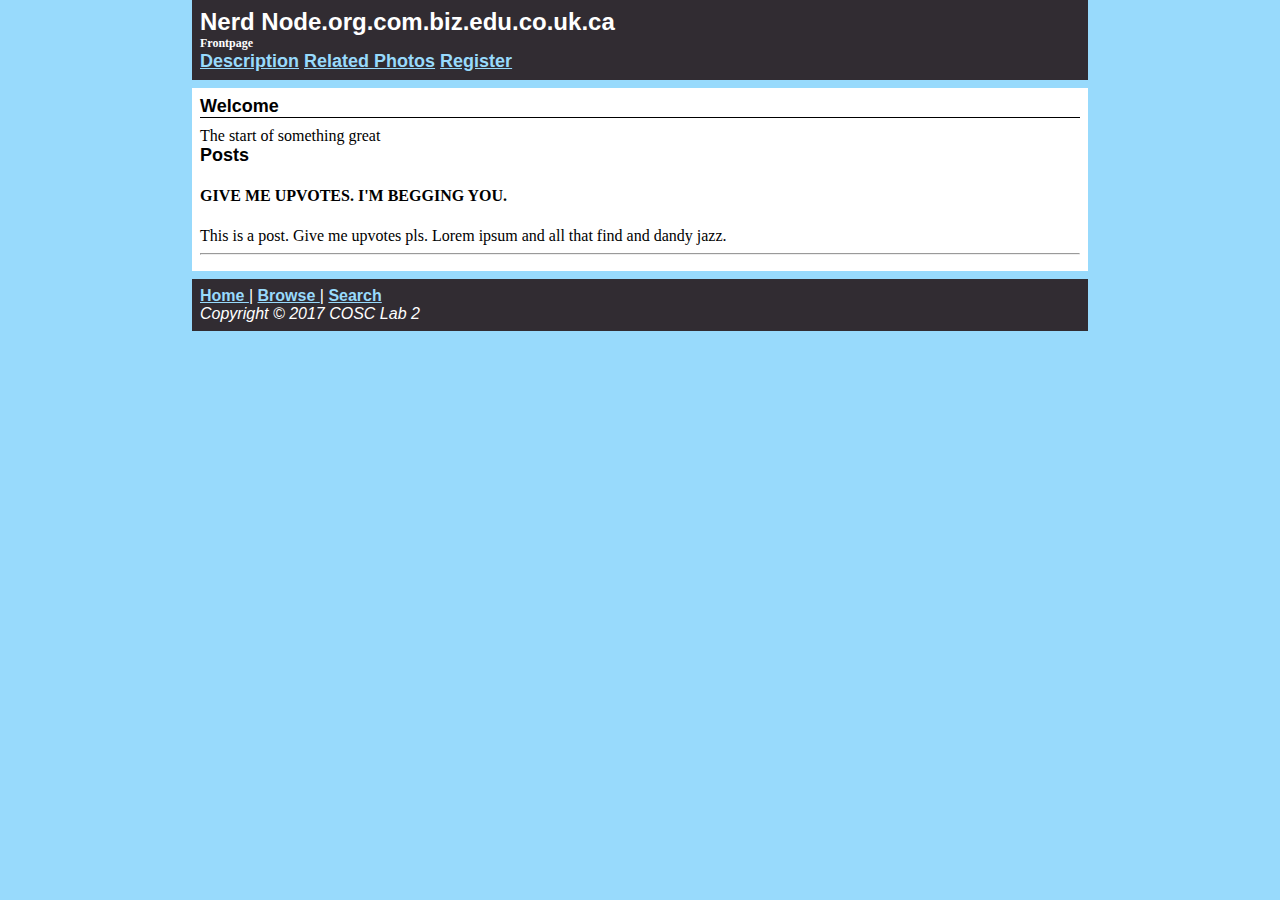
==== src/index.html @ 3413755b "Set up most(?) directories" ====
<!DOCTYPE html>
<html lang="en">
  <head>
	<meta charset="utf-8">
	<title>
      Nerd Node
	</title>
	<link rel="stylesheet" href="public/css/reset.css">
	<link rel="stylesheet" href="public/css/site.css">
  </head>
  <body>
	<header>
	  <h1>
		Nerd Node.org.com.biz.edu.co.uk.ca
	  </h1>
	  <h2>
		Frontpage
	  </h2>
	  <nav>
		<ul>
		  <li>
			<a href="#description">Description</a>
		  </li>
		  <li>
			<a href="#posts">Related Photos</a>
		  </li>
		  <li>
			<a href="/register">Register</a>
		  </li>
		</ul>
	  </nav>
	</header>
	<main>
	  <h3 id="description">
		Welcome
	  </h3>
      <p> The start of something great</p>
	  <h3 id="posts">
        Posts
	  </h3>
      <div>
        <h4>
          GIVE ME UPVOTES. I'M BEGGING YOU.
        </h4>
        <p>
          This is a post. Give me upvotes pls.

          Lorem ipsum and all that find and dandy jazz.
        </p>
        <hr>
        <div>

	</main>
	<footer>
	  <div>
		<a href="#">
		  Home
		</a>
		|
		<a href="#">
		  Browse
		</a>
		|
		<a href="#">
		  Search
		</a>
	  </div>
	  <div>
		<i>
		  Copyright © 2017 COSC Lab 2
		</i>
	  </div>
	</footer>
  </body>
</html>
---- src/public/css/site.css ----
html {
	background-color: #98DAFC;
	margin-left: 10%;
	margin-right: 10%;
}

header, footer {
	color: white;
	background-color: #312C32;
	margin: 0 4em 0.5em;
}

main {
	font-family: Georgia, Cambria, "Times New Roman", serif;
	font-size: 100%;
	background-color: white;
	margin: 0 4em 0.5em;
}

header, footer, main {
	padding: 0.5em;
}

h1 {
	font-size: 1.5em;
	font-family: "Trebuchet MS", "Lucida Grande", Tahoma, sans-serif;
}

h2 {
	font-size: 0.75em;
	font-family: "Lucida Grande";
}

h3 {
	font-size: 1.125em;
	font-family: "Trebuchet MS", "Lucida Grande", Tahoma, sans-serif;
}

nav {
	font-size: 1.125em;
	font-family: "Trebuchet MS", "Lucida Grande", Tahoma, sans-serif;
}

nav li {
	display: inline;
	font-weight: bold;
	list-style-type: none;
}

a {
	color: #98DAFC;
	font-weight: bold;
}

a:visited {
	color: #DAAD86;
}

a:hover {
	color:  #FFFFCC;
}

footer {
	font-family: "Trebuchet MS", "Lucida Grande", Tahoma, sans-serif;
}

figure img {
	width: 98%;
	border: solid black;
	padding: 0.25em;
    margin: 0.1em;
}

#description, #related, #reviews {
	border-bottom: 0.1em solid black;
	margin-bottom: 0.5em;
}

.byline {
	color: gray;
	border-width: 0.15em;
	font-style: italic;
	margin-bottom: 0.15em;
}
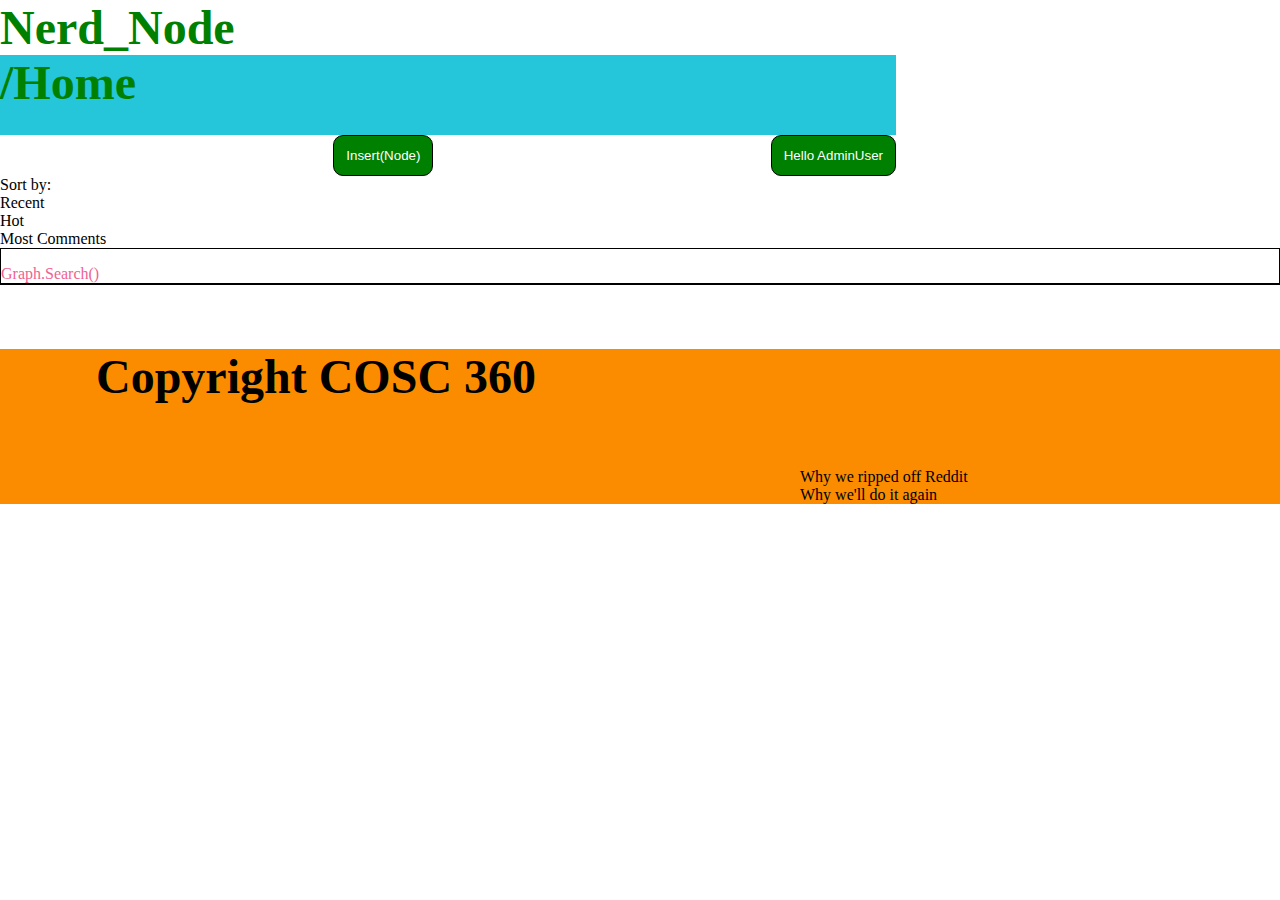
==== commit 0d776f6b: "Stealing and starting on home" ====
--- a/src/index.html
+++ b/src/index.html
@@ -6,70 +6,51 @@
       Nerd Node
 	</title>
 	<link rel="stylesheet" href="public/css/reset.css">
-	<link rel="stylesheet" href="public/css/site.css">
+	<link rel="stylesheet" href="public/css/home.css">
   </head>
   <body>
 	<header>
-	  <h1>
-		Nerd Node.org.com.biz.edu.co.uk.ca
-	  </h1>
-	  <h2>
-		Frontpage
-	  </h2>
-	  <nav>
+      <div>
+	    <h1>
+		  Nerd_Node
+	    </h1>
+        <div id="life"/>
+      </div>
+      <div>
+        <h2>
+	      /Home
+        </h2>
+        <div class="spacer"/>
+          <div>
+		<button id="newPost">Insert(Node)</button>
+		<button id="login" onclick="location.href = 'register';">Hello AdminUser</button>
+<div>
+      </div>
+    </header>
+	  <p>Sort by:</p>
+	  <nav id="navbar">
 		<ul>
 		  <li>
-			<a href="#description">Description</a>
+			<a href="#Recent">Recent</a>
 		  </li>
 		  <li>
-			<a href="#posts">Related Photos</a>
+			<a href="#Hot">Hot</a>
 		  </li>
 		  <li>
-			<a href="/register">Register</a>
+			<a href="#Most_Comments">Most Comments</a>
 		  </li>
 		</ul>
 	  </nav>
-	</header>
+
 	<main>
-	  <h3 id="description">
-		Welcome
-	  </h3>
-      <p> The start of something great</p>
-	  <h3 id="posts">
-        Posts
-	  </h3>
-      <div>
-        <h4>
-          GIVE ME UPVOTES. I'M BEGGING YOU.
-        </h4>
-        <p>
-          This is a post. Give me upvotes pls.
-
-          Lorem ipsum and all that find and dandy jazz.
-        </p>
-        <hr>
-        <div>
+	  <form style="border-bottom: 1px solid black;  color: #F06292; margin-top: 1em;">Graph.Search()</form>
 
 	</main>
 	<footer>
-	  <div>
-		<a href="#">
-		  Home
-		</a>
-		|
-		<a href="#">
-		  Browse
-		</a>
-		|
-		<a href="#">
-		  Search
-		</a>
-	  </div>
-	  <div>
-		<i>
-		  Copyright © 2017 COSC Lab 2
-		</i>
-	  </div>
+	  <h4>Copyright COSC 360
+	  </h4>
+	  <p style="margin-left: 50em;">Why we ripped off Reddit</p>
+	  <p style="margin-left: 50em;">Why we'll do it again</p>
 	</footer>
   </body>
 </html>
--- a/src/public/css/home.css
+++ b/src/public/css/home.css
@@ -0,0 +1,48 @@
+#navbar ul {
+    list-style-type: none;
+}
+
+#navbar a {
+    color: black;
+    text-decoration: none;
+
+}
+
+#navbar a:hover {
+    text-decoration: underline;
+
+}
+h1, h2{
+    font-size: 3em;
+    color: green;
+}
+
+h2 {
+    background-color: #26C6DA;
+    height: 80px;
+    width: 70%;
+}
+
+button{
+    background-color: green;
+    color: white;
+    margin-left: 25em;
+    padding: 0.9em 0.9em 0.9em 0.9em;
+    border-radius: 10px;
+    border: 1px solid black;
+
+}
+
+footer {
+    background-color: #FB8C00;
+}
+
+footer h4 {
+    font-size: 3em;
+    margin-left: 2em;
+
+}
+
+main {
+    border: 1px solid black;
+}
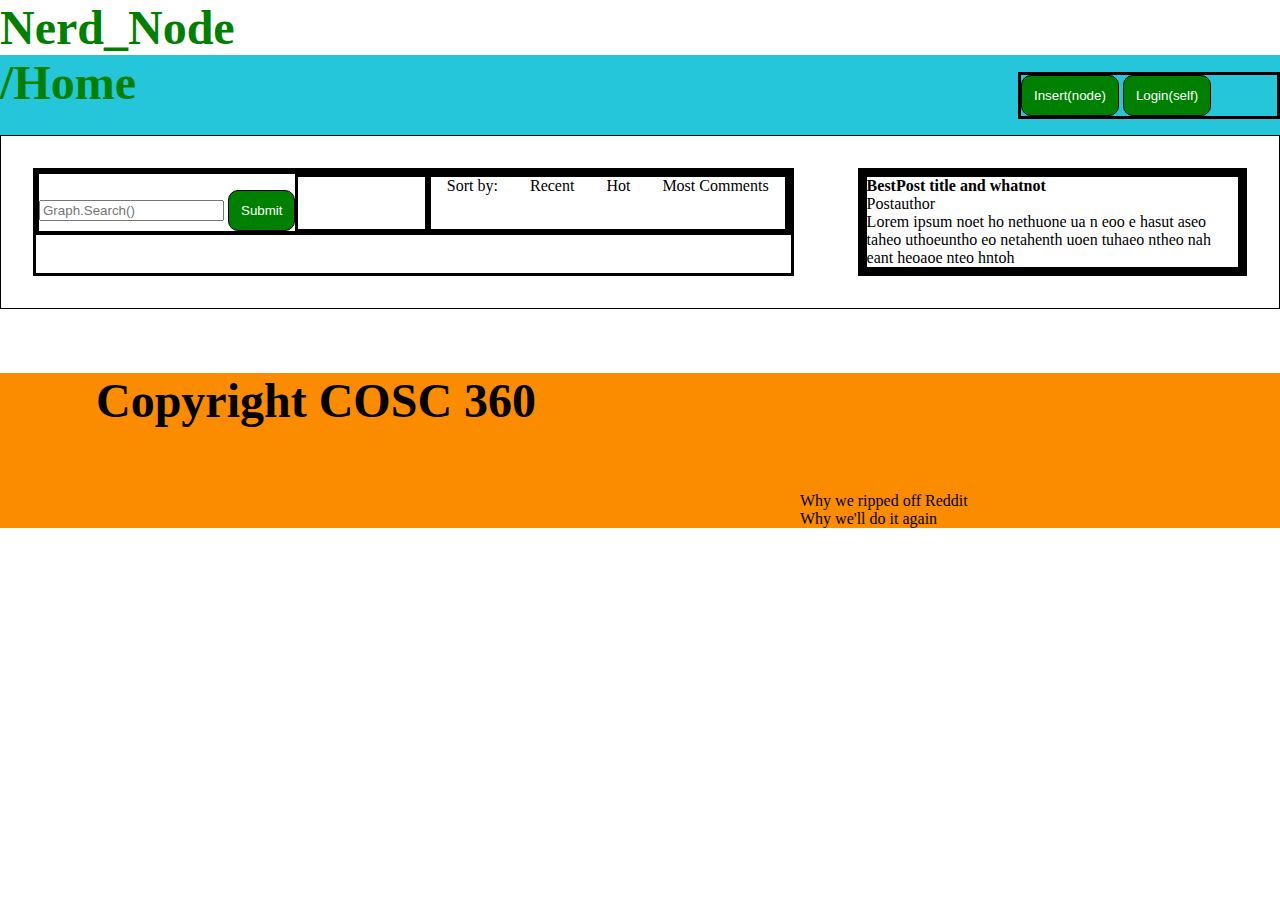
==== commit 9b53fc35: "trying to get 2 columns layout working" ====
--- a/src/index.html
+++ b/src/index.html
@@ -7,6 +7,7 @@
 	</title>
 	<link rel="stylesheet" href="public/css/reset.css">
 	<link rel="stylesheet" href="public/css/home.css">
+    <link rel="stylesheet" href="public/font/hack.css">
   </head>
   <body>
 	<header>
@@ -16,35 +17,58 @@
 	    </h1>
         <div id="life"/>
       </div>
-      <div>
+      <div class="navbar">
         <h2>
 	      /Home
         </h2>
-        <div class="spacer"/>
-          <div>
-		<button id="newPost">Insert(Node)</button>
-		<button id="login" onclick="location.href = 'register';">Hello AdminUser</button>
-<div>
+        <div class="spacer">
+        </div>
+        <div class="buttonBox">
+		  <button id="newPost">Insert(node)</button>
+		  <button id="login" onclick="location.href = 'register';">Login(self)</button>
+        </div>
+    </header>
+
+    <main>
+      <div class="center">
+        <div class="searchBar">
+	      <form style="border-bottom: 1px solid black;  color: #F06292; margin-top: 1em;">
+            <input type="text" id="q" name="search" placeholder="Graph.Search()">
+            <input type="submit" id="submit" name="search">
+          </form>
+          <div class="spacer">
+          </div>
+          <div class="sorter">
+	        <ul>
+              <li>Sort by:</li>
+		      <li>
+		        <a href="#Recent" class="sortedBy">Recent</a>
+		      </li>
+		      <li>
+		        <a href="#Hot">Hot</a>
+		      </li>
+		      <li>
+		        <a href="#Most_Comments">Most Comments</a>
+		      </li>
+	        </ul>
+          </div>
+        </div>
       </div>
-    </header>
-	  <p>Sort by:</p>
-	  <nav id="navbar">
-		<ul>
-		  <li>
-			<a href="#Recent">Recent</a>
-		  </li>
-		  <li>
-			<a href="#Hot">Hot</a>
-		  </li>
-		  <li>
-			<a href="#Most_Comments">Most Comments</a>
-		  </li>
-		</ul>
-	  </nav>
 
-	<main>
-	  <form style="border-bottom: 1px solid black;  color: #F06292; margin-top: 1em;">Graph.Search()</form>
+      <div class="sidebar">
+        <div id="bestPost">
+          <div class="post">
+            <h3>
+              BestPost title and whatnot
+            </h3>
+            <p>Postauthor</p>
+            <p>
+              Lorem ipsum noet ho nethuone ua n eoo e hasut aseo taheo uthoeuntho eo netahenth uoen tuhaeo ntheo nah eant heoaoe nteo hntoh
+            </p>
+          </div>
+        </div>
 
+      </div>
 	</main>
 	<footer>
 	  <h4>Copyright COSC 360
--- a/src/public/css/home.css
+++ b/src/public/css/home.css
@@ -1,32 +1,95 @@
-#navbar ul {
-    list-style-type: none;
+html {
+    font-family: "Hack";
 }
 
-#navbar a {
+.center {
+    flex: 1;
+}
+
+.sidebar {
+    flex-grow: 0;
+    flex-basis: 30%;
+}
+
+.center, .sidebar {
+    margin: 2em 2em;
+}
+
+main {
+    display: flex;
+}
+
+main div {
+    border-style: solid;
+    border-width: medium;
+    border-color:black;
+}
+
+#bestPost {
+margin: auto
+}
+#submit {
+    background-color: green;
+    color: white;
+    padding: 0.9em 0.9em 0.9em 0.9em;
+    border-radius: 10px;
+    border: 1px solid black;
+}
+.searchBar {
+    display:flex;
+}
+
+.sorter {
+
+}
+.sorter ul {
+    list-style-type: none;
+    display: flex;
+}
+.sorter li {
+    margin: 0em 1em;
+}
+
+.sorter a {
     color: black;
     text-decoration: none;
-
 }
 
-#navbar a:hover {
+#sorter a:hover, .sorter #sortedBy {
     text-decoration: underline;
-
+    color:blue;
 }
 h1, h2{
     font-size: 3em;
     color: green;
 }
-
-h2 {
+.navbar {
+    display:flex;
     background-color: #26C6DA;
     height: 80px;
+
+}
+.spacer {
+    flex:1;
+}
+#life {
+    background-image: url("public/images/life.png");
     width: 70%;
 }
+h2 {
 
+}
+
+.buttonBox {
+    width:20%;
+    border-style: solid;
+    border-width: medium;
+    border-color:black;
+    margin:auto;
+}
 button{
     background-color: green;
     color: white;
-    margin-left: 25em;
     padding: 0.9em 0.9em 0.9em 0.9em;
     border-radius: 10px;
     border: 1px solid black;
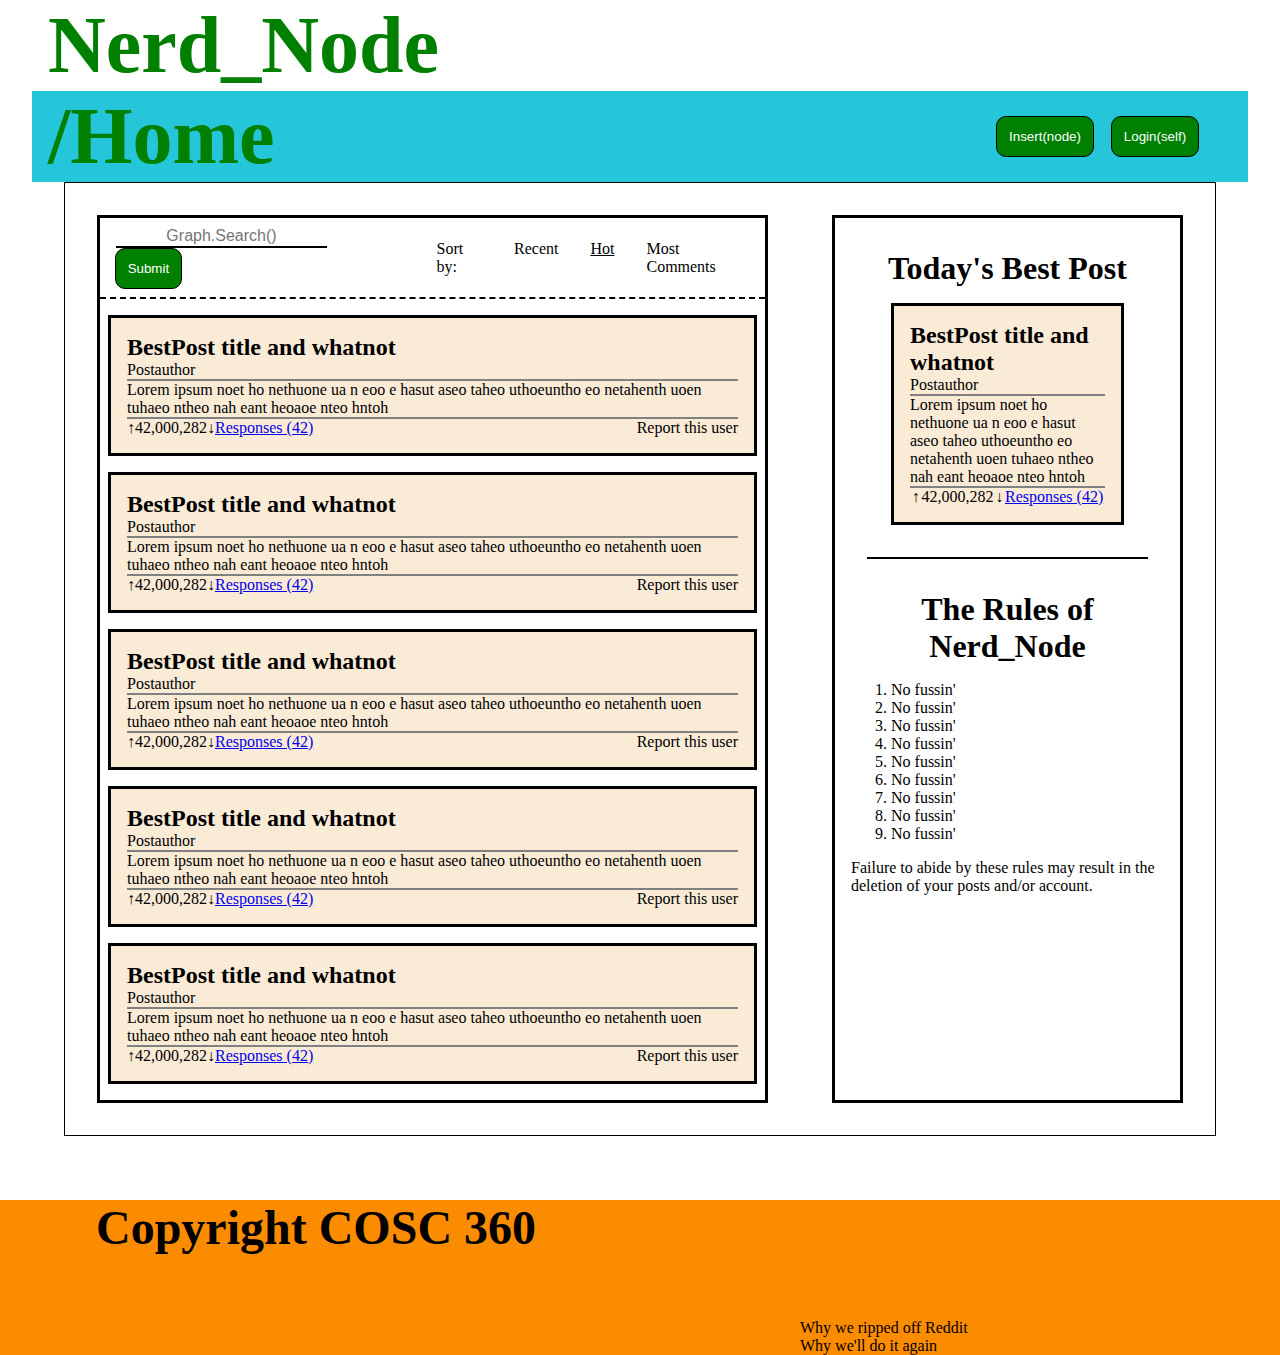
==== commit ed4fbee0: "Finish what I can do of the home page" ====
--- a/src/index.html
+++ b/src/index.html
@@ -15,12 +15,13 @@
 	    <h1>
 		  Nerd_Node
 	    </h1>
-        <div id="life"/>
+        <div id="life">
+        </div>
       </div>
       <div class="navbar">
-        <h2>
+        <h1>
 	      /Home
-        </h2>
+        </h1>
         <div class="spacer">
         </div>
         <div class="buttonBox">
@@ -32,8 +33,8 @@
     <main>
       <div class="center">
         <div class="searchBar">
-	      <form style="border-bottom: 1px solid black;  color: #F06292; margin-top: 1em;">
-            <input type="text" id="q" name="search" placeholder="Graph.Search()">
+	      <form>
+            <input type="text" id="query" name="search" placeholder="Graph.Search()">
             <input type="submit" id="submit" name="search">
           </form>
           <div class="spacer">
@@ -42,10 +43,10 @@
 	        <ul>
               <li>Sort by:</li>
 		      <li>
-		        <a href="#Recent" class="sortedBy">Recent</a>
+		        <a href="#Recent">Recent</a>
 		      </li>
 		      <li>
-		        <a href="#Hot">Hot</a>
+		        <a href="#Hot" id="sortedBy">Hot</a>
 		      </li>
 		      <li>
 		        <a href="#Most_Comments">Most Comments</a>
@@ -53,10 +54,98 @@
 	        </ul>
           </div>
         </div>
+                <div class="post">
+          <h3>
+            BestPost title and whatnot
+          </h3>
+          <p>Postauthor</p>
+          <p>
+            Lorem ipsum noet ho nethuone ua n eoo e hasut aseo taheo uthoeuntho eo netahenth uoen tuhaeo ntheo nah eant heoaoe nteo hntoh
+          </p>
+          <div class="interactionBar">
+            <div> &uarr; </div>
+            <div> 42,000,282 </div>
+            <div> &darr; </div>
+            <div> <a href="/node?title=sku">Responses (42)</a> </div>
+            <div class="spacer"> </div>
+            <div> Report this user </div>
+          </div>
+                </div>
+                        <div class="post">
+          <h3>
+            BestPost title and whatnot
+          </h3>
+          <p>Postauthor</p>
+          <p>
+            Lorem ipsum noet ho nethuone ua n eoo e hasut aseo taheo uthoeuntho eo netahenth uoen tuhaeo ntheo nah eant heoaoe nteo hntoh
+          </p>
+          <div class="interactionBar">
+            <div> &uarr; </div>
+            <div> 42,000,282 </div>
+            <div> &darr; </div>
+            <div> <a href="/node?title=sku">Responses (42)</a> </div>
+            <div class="spacer"> </div>
+            <div> Report this user </div>
+          </div>
+                        </div>
+                                <div class="post">
+          <h3>
+            BestPost title and whatnot
+          </h3>
+          <p>Postauthor</p>
+          <p>
+            Lorem ipsum noet ho nethuone ua n eoo e hasut aseo taheo uthoeuntho eo netahenth uoen tuhaeo ntheo nah eant heoaoe nteo hntoh
+          </p>
+          <div class="interactionBar">
+            <div> &uarr; </div>
+            <div> 42,000,282 </div>
+            <div> &darr; </div>
+            <div> <a href="/node?title=sku">Responses (42)</a> </div>
+            <div class="spacer"> </div>
+            <div> Report this user </div>
+          </div>
+                                </div>
+                                        <div class="post">
+          <h3>
+            BestPost title and whatnot
+          </h3>
+          <p>Postauthor</p>
+          <p>
+            Lorem ipsum noet ho nethuone ua n eoo e hasut aseo taheo uthoeuntho eo netahenth uoen tuhaeo ntheo nah eant heoaoe nteo hntoh
+          </p>
+          <div class="interactionBar">
+            <div> &uarr; </div>
+            <div> 42,000,282 </div>
+            <div> &darr; </div>
+            <div> <a href="/node?title=sku">Responses (42)</a> </div>
+            <div class="spacer"> </div>
+            <div> Report this user </div>
+          </div>
+                                        </div>
+                                                <div class="post">
+          <h3>
+            BestPost title and whatnot
+          </h3>
+          <p>Postauthor</p>
+          <p>
+            Lorem ipsum noet ho nethuone ua n eoo e hasut aseo taheo uthoeuntho eo netahenth uoen tuhaeo ntheo nah eant heoaoe nteo hntoh
+          </p>
+          <div class="interactionBar">
+            <div> &uarr; </div>
+            <div> 42,000,282 </div>
+            <div> &darr; </div>
+            <div> <a href="/node?title=sku">Responses (42)</a> </div>
+            <div class="spacer"> </div>
+            <div> Report this user </div>
+          </div>
+        </div>
       </div>
 
       <div class="sidebar">
         <div id="bestPost">
+          <h2>
+            Today's Best Post
+          </h2>
           <div class="post">
             <h3>
               BestPost title and whatnot
@@ -65,7 +154,31 @@
             <p>
               Lorem ipsum noet ho nethuone ua n eoo e hasut aseo taheo uthoeuntho eo netahenth uoen tuhaeo ntheo nah eant heoaoe nteo hntoh
             </p>
+            <div class="interactionBar">
+              <div> &uarr; </div>
+              <div> 42,000,282 </div>
+              <div> &darr; </div>
+              <div> <a href="/node?title=sku">Responses (42)</a> </div>
+            </div>
           </div>
+        </div>
+        <div>
+          <h2>
+            The Rules of Nerd_Node
+          </h2>
+	      <ol>
+		    <li> No fussin' </li>
+            <li> No fussin' </li>
+            <li> No fussin' </li>
+            <li> No fussin' </li>
+            <li> No fussin' </li>
+            <li> No fussin' </li>
+            <li> No fussin' </li>
+            <li> No fussin' </li>
+            <li> No fussin' </li>
+
+	      </ol>
+          <p>Failure to abide by these rules may result in the deletion of your posts and/or account.</p>
         </div>
 
       </div>
--- a/src/public/css/home.css
+++ b/src/public/css/home.css
@@ -1,5 +1,17 @@
 html {
     font-family: "Hack";
+}
+
+header {
+    padding: 0em 2em;
+}
+header div {
+    padding: 0em 1em;
+}
+#life {
+    background-image: url("public/images/life.png");
+    height:auto:
+    width: 70%;
 }
 
 .center {
@@ -9,6 +21,18 @@
 .sidebar {
     flex-grow: 0;
     flex-basis: 30%;
+
+}
+.center, .sidebar, .post{
+    border: medium solid black;
+}
+
+.sidebar div {
+    padding:1em;
+}
+.sidebar h2 {
+    text-align: center;
+    margin: 0.25em 0em
 }
 
 .center, .sidebar {
@@ -17,16 +41,48 @@
 
 main {
     display: flex;
+    margin: 0em 4em;
 }
 
 main div {
-    border-style: solid;
-    border-width: medium;
-    border-color:black;
 }
 
+
+.post {
+    background-color:antiquewhite;
+    margin:1em 0.5em;
+    padding:1em;
+}
+.post p {
+    border-bottom: 2px solid grey;
+}
+
+.post .interactionBar {
+    display:flex;
+    align-items: center;
+    justify-content: space-evenly;
+
+}
+.post div {
+    padding: 0em;
+}
+
+
 #bestPost {
-margin: auto
+    margin: 0.5em 2em;
+    border-bottom: 2px solid black;
+}
+#bestPost .post {
+    max-height: 50%;
+}
+
+
+
+#query {
+    font-size: 1em;
+    text-align:center;
+    border: 0;
+    border-bottom: 2px solid black;
 }
 #submit {
     background-color: green;
@@ -37,6 +93,15 @@
 }
 .searchBar {
     display:flex;
+    border-bottom: 2px dashed black;
+}
+
+.searchBar form, .searchBar .sorter {
+    padding:0.5em;
+    margin:auto;
+}
+form input {
+    margin:0em 0.5em;
 }
 
 .sorter {
@@ -55,37 +120,44 @@
     text-decoration: none;
 }
 
-#sorter a:hover, .sorter #sortedBy {
+.sorter  a:hover, .sorter #sortedBy {
     text-decoration: underline;
-    color:blue;
 }
-h1, h2{
-    font-size: 3em;
+
+
+
+h1{
+    font-size: 5em;
     color: green;
 }
+h2 {
+    font-size: 2em;
+}
+h3 {
+    font-size:1.5em;
+    font-weight:bold;
+
+}
+
 .navbar {
     display:flex;
     background-color: #26C6DA;
-    height: 80px;
+
 
 }
 .spacer {
     flex:1;
 }
-#life {
-    background-image: url("public/images/life.png");
-    width: 70%;
-}
-h2 {
-
-}
 
 .buttonBox {
     width:20%;
-    border-style: solid;
-    border-width: medium;
-    border-color:black;
-    margin:auto;
+    display: flex;
+    align-items: center;
+    justify-content: space-evenly;
+}
+
+.buttonBox button {
+
 }
 button{
     background-color: green;
